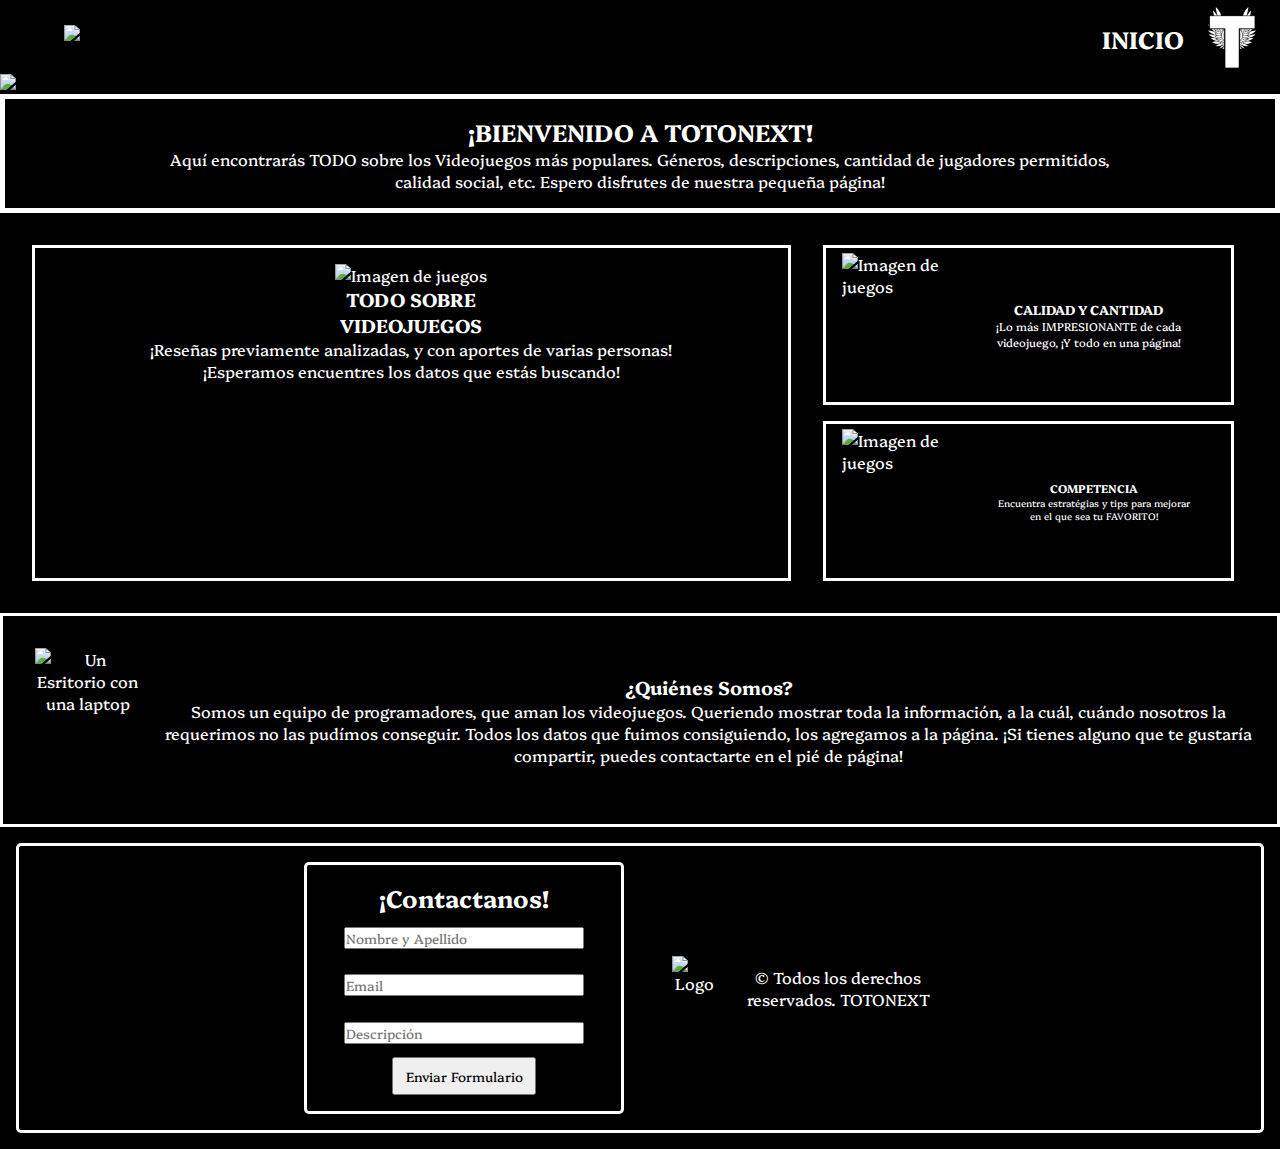
==== Videojuegos/index.html @ 3d81a837 "Videojuegos" ====
<!DOCTYPE html>
<html lang="en">

<head>
    <meta charset="UTF-8">
    <meta name="viewport" content="width=device-width, initial-scale=1.0">
    <title>TOTONEXT</title>
    <link rel="stylesheet" href="CSS/style-index.css">
</head>

<body>
    <!-- Navigation Bar -->
    <header>
        <nav>
            <ul class="menu-horizontal">
                <a><img class="img-navbar-izquierda" src="/Images/tres-lineas.png" alt="Menú-Desplegable"></a>
                <li class="item-bar-menu">
                    <ul class="menu-vertical">
                        <li class="item-menu"><a href="/index.html">INICIO</a></li>
                        <li class="item-menu"><a href="/videojuegos.html">VIDEOJUEGOS</a></li>
                        <li class="item-menu"><a href="iniciar-sesion.html">REGISTRARME</a></li>
                        <li class="item-menu"><a href="#"></a></li>
                    </ul>
                </li>
                <div class="menu-derecha">
                    <a href="index.html">
                        <h2>INICIO</h2><img src="Images/Logo.png" alt="Logo TOTONEXT" class="imagen-logo">
                    </a>
                </div>
            </ul>
        </nav>
    </header>

    <!-- Imagen Index -->
    <img class="img-index" src="/Images/fondo.jpeg">

    <!-- Index con Tarjetas -->
    <div class="container-index-text">
        <div class="index-text">
            <h1>¡BIENVENIDO A TOTONEXT!</h1>
            <p>Aquí encontrarás TODO sobre los Videojuegos más populares. Géneros, descripciones, cantidad de jugadores
                permitidos, calidad social, etc. Espero disfrutes de nuestra pequeña página!</p>
        </div>
    </div>

    <div class="tarjetas">
        <div class="tarjeta-uno">
            <img src="/Images/tarjeta-uno.jpeg" alt="Imagen de juegos">
            <h3>TODO SOBRE <br>VIDEOJUEGOS</h3>
            <p>¡Reseñas previamente analizadas, y con aportes de varias personas!<br>¡Esperamos encuentres los datos que
                estás buscando!</p>
        </div>
        <div class="tarjetas-dobles">
            <div class="tarjetas-uno">
                <img src="/Images/tarjetas-uno.jpeg" alt="Imagen de juegos">
                <div>
                    <h3>CALIDAD Y CANTIDAD</h3>
                    <p>¡Lo más IMPRESIONANTE de cada videojuego, ¡Y todo en una página!</p>
                </div>
            </div>
            <div class="tarjetas-dos">
                <img src="/Images/tarjetas-dos.jpeg" alt="Imagen de juegos">
                <div>
                    <h3>COMPETENCIA</h3>
                    <p>Encuentra estratégias y tips para mejorar en el que sea tu FAVORITO!</p>
                </div>
            </div>
        </div>
    </div>

    <!-- Quiénes Somos-->
    <div class="quienes-somos">
        <img src="/Images/quienes-somos.jpeg" alt="Un Esritorio con una laptop">
        <div>
            <h3>¿Quiénes Somos?</h3>
            <p>Somos un equipo de programadores, que aman los videojuegos. Queriendo mostrar toda la información, a la
                cuál,
                cuándo nosotros la requerimos no las pudímos conseguir. Todos los datos que fuimos consiguiendo, los
                agregamos a la página. ¡Si tienes alguno que te gustaría compartir, puedes contactarte en el pié de
                página!
            </p>
        </div>
    </div>

    <!-- Footer -->
    <footer>
        <form class="formulario" action="">
            <h4>¡Contactanos!</h4>
            <input class="form-input" placeholder="Nombre y Apellido" type="text">
            <input class="form-input" placeholder="Email" type="email">
            <input class="form-input" placeholder="Descripción" type="text">
            <input class="form-submit" value="Enviar Formulario" type="submit">
        </form>
        <div>
            <img src="/Images/Logo.png" alt="Logo">
            <span>© Todos los derechos reservados. TOTONEXT</span>
        </div>
    </footer>

    <script src="JS/main.js"></script>
</body>

</html>
---- Videojuegos/CSS/style-index.css ----
/* Import */
@import url('https://fonts.googleapis.com/css2?family=Platypi:ital,wght@0,300..800;1,300..800&display=swap');


* {
    padding: 0;
    margin: 0;
    box-sizing: border-box;
    font-family: "Platypi", serif;
}

body {
    background-color: black;
}

/* NavBar */
.menu-horizontal {
    background-color: #000000;
    display: flex;
    justify-content: space-between;
    align-items: center;
    height: 4.5rem;
    width: 100%;
}

/* Menú Izquierda */
.item-bar-menu {
    color: #fff;
    list-style: none;
    font-size: 1.5rem;
}

/* Menú-menú */
.item-bar-menu {
    padding-top: 1rem;
}

.img-navbar-izquierda {
    height: 1.8rem;
    padding-left: 4rem;
    cursor: pointer;
}

.item-menu {
    list-style: none;
}

.item-menu>a {
    color: #fff;
    text-decoration: none;
}

.item-menu>a:hover {
    color: #494949;
}

/* Items derecha Navbar*/
.menu-derecha>a {
    color: #fff;
    text-align: center;
    align-items: center;
    padding-top: .3rem;
    display: flex;
    text-decoration: none;
    align-items: center;
    justify-content: center;
}

.menu-derecha>a>h2 {
    margin-right: 1rem;
}

/* Imagen Logo Menú*/
.imagen-logo {
    height: 4rem;
    padding-right: 1rem;
}


/* Menú vertical */
.menu-vertical {
    opacity: 0;
    display: flex;
    flex-direction: column;
    align-items: center;
    justify-content: center;
    width: 13rem;
    background-color: #000000;
    padding: 1rem;
    border-radius: 5px;
    position: absolute;
    z-index: 0;
    top: 3rem;
    left: 0;
    pointer-events: none;
}

/* FIN NavBar */

/* Body */

/* Imagen Index */
.img-index{
    width: 100%;
    height: auto;
    position: static;
    z-index: -1;
}

/* Index card */
.container-index-text{
    width: 100%;
    border: 5px solid #fff;
    display: flex;
    justify-content: center;
    align-items: center;
}

.index-text {
    text-align: center;
    width: 80%;
    height: auto;
    color: #fff;
    background-color: #000;
    padding: 1rem;
    display: flex;
    flex-direction: column;
    justify-content: center;
    align-items: center;
}

.index-text>h1 {
    font-size: 3rem;
}

.index-text>p {
    font-size: 1.2rem;
}

/* Tarjetas */
.tarjetas {
    margin: 1rem;
    display: flex;
    height: 25rem;
    width: auto;
    color: #fff;
    justify-content: space-around;
}

/* Tarjeta Individual */
.tarjeta-uno {
    margin: 1rem;
    text-align: center;
    width: 20rem;
    border: 3px solid #fff;
    padding: 1rem;
}

/* Tarjetas Vertical */
/* Primer tarjeta */
.tarjetas-uno {
    margin: 1rem;
    padding: 1rem;
    text-align: center;
    display: flex;
    text-align: left;
    border: 3px solid #fff;
    width: 40rem;
}

.tarjetas-uno>div {
    text-align: center;
    justify-content: center;
    align-items: center;
    padding: 1.2rem;
}

/* Segunda Tarjeta */
.tarjetas-dos {
    margin: 1rem;
    padding: 1rem;
    text-align: center;
    display: flex;
    text-align: left;
    border: 3px solid #fff;
    width: 40rem;
}

.tarjetas-dos>div {
    text-align: center;
    justify-content: center;
    align-items: center;
    padding: 1.2rem;
}


/* Imagenes de tarjetas */
.tarjeta-uno>img {
    height: 8rem;
    width: 15rem;
}

.tarjetas-uno>img {
    height: 8rem;
    width: 15rem;
}

.tarjetas-dos>img {
    height: 8rem;
    width: 15rem;
}

/* Quiénes Somos */
.quienes-somos {
    color: #fff;
    border: 3px solid #fff;
    padding: 1rem;
    margin: 3rem;
    display: flex;
    text-align: center;
    align-items: center;
    justify-content: center;
}

.quienes-somos>img {
    width: 20rem;
    margin: 1rem;
}

/* Footer */
footer {
    border: 3px solid #fff;
    margin: 1rem;
    display: flex;
    justify-content: space-around;
    align-items: center;
    border-radius: 5px;
}

footer>div {
    color: #fff;
    text-align: center;
    padding: 1rem;
    margin: 1rem;
    display: flex;
    justify-content: center;
    align-items: center;
}

footer>div>img {
    width: 4rem;
    height: 4rem;
}

.formulario {
    display: flex;
    flex-direction: column;
    width: 30rem;
    border: 3px solid #fff;
    padding: 1rem;
    align-items: center;
    margin: 1rem;
    border-radius: 5px;
}

.form-input {
    margin: .8rem;
    width: 20rem;
}

.form-submit {
    width: 10rem;
}

.formulario>h4 {
    color: #fff;
    font-size: 1.5rem;
}

/* FIN Body */

/* Clases c/ Js */

.showhide{
    opacity: 1;
    pointer-events: all;
}

/* MediaQuery */

/* 345px */
@media screen and (min-width: 345px) {

/* Index card */
.index-text>h1{
    font-size: 1.5rem;
}
.index-text>p{
    font-size: 1rem;
}

/* Tarjetas */
.tarjetas{
    display: flex;
    flex-direction: column;
    height: auto;
}

/* Tarjeta Individual */
.tarjeta-uno{
    width: 90%;
}

.tarjeta-uno>img {
    height: 10rem;
    width: 12rem;
}

/* Tarjetas Vertical */

/* Primer tarjeta */
.tarjetas-uno{
    flex-direction: row;
    width: 90%;
    justify-content: center;
    align-items: center;
    height: 10rem;
}

.tarjetas-uno>div{
    font-size: .7rem;
}

.tarjetas-dos{
    flex-direction: row;
    width: 90%;
    justify-content: center;
    align-items: center;
    height: 10rem;
}

.tarjetas-dos>div{
    font-size: .6rem;
}

.tarjetas-uno>img {
    height: 9rem;
    width: 7rem;
}

.tarjetas-dos>img {
    height: 9rem;
    width: 7rem;
}

/* Quienes Somos */
.quienes-somos{
    display: flex;
    flex-direction: column;
    width: 100%;
    margin: 0;
}

.quienes-somos>img{
    width: 12rem;
}

/* Footer */
footer{
    display: flex;
    flex-direction: column;
    justify-content: center;
    align-items: center;
}

.formulario{
    width: 14rem;
}

.form-input{
    width: 10rem;
}

.form-submit{
    width: 9rem;
    padding: .5rem;
}

footer>div{
    width: 20rem;
}

}    

/* 720px */

@media screen and (min-width: 720px) {

/* Tarjetas */
.tarjetas {
    margin: 1rem;
    flex-direction: row;
    width: auto;
}

/* Tarjeta Uno */
.tarjetas-uno>img{
    width: 13rem;
}

/* Tarjeta Dos */
.tarjetas-dos>img{
    width: 13rem;
}

/* Quienes Somos */
.quienes-somos{
    flex-direction: row;
}

.quienes-somos>img{
    height: 9rem;
    width: 15rem;
}

/* Footer */
footer{
    flex-direction: row;
}

footer>.formulario{
    width: 20rem;
}

.form-input{
    width: 15rem;
}

}

/* 1366px */
@media screen and (min-width: 1360px) {




}

/* FIN Mediaquery */
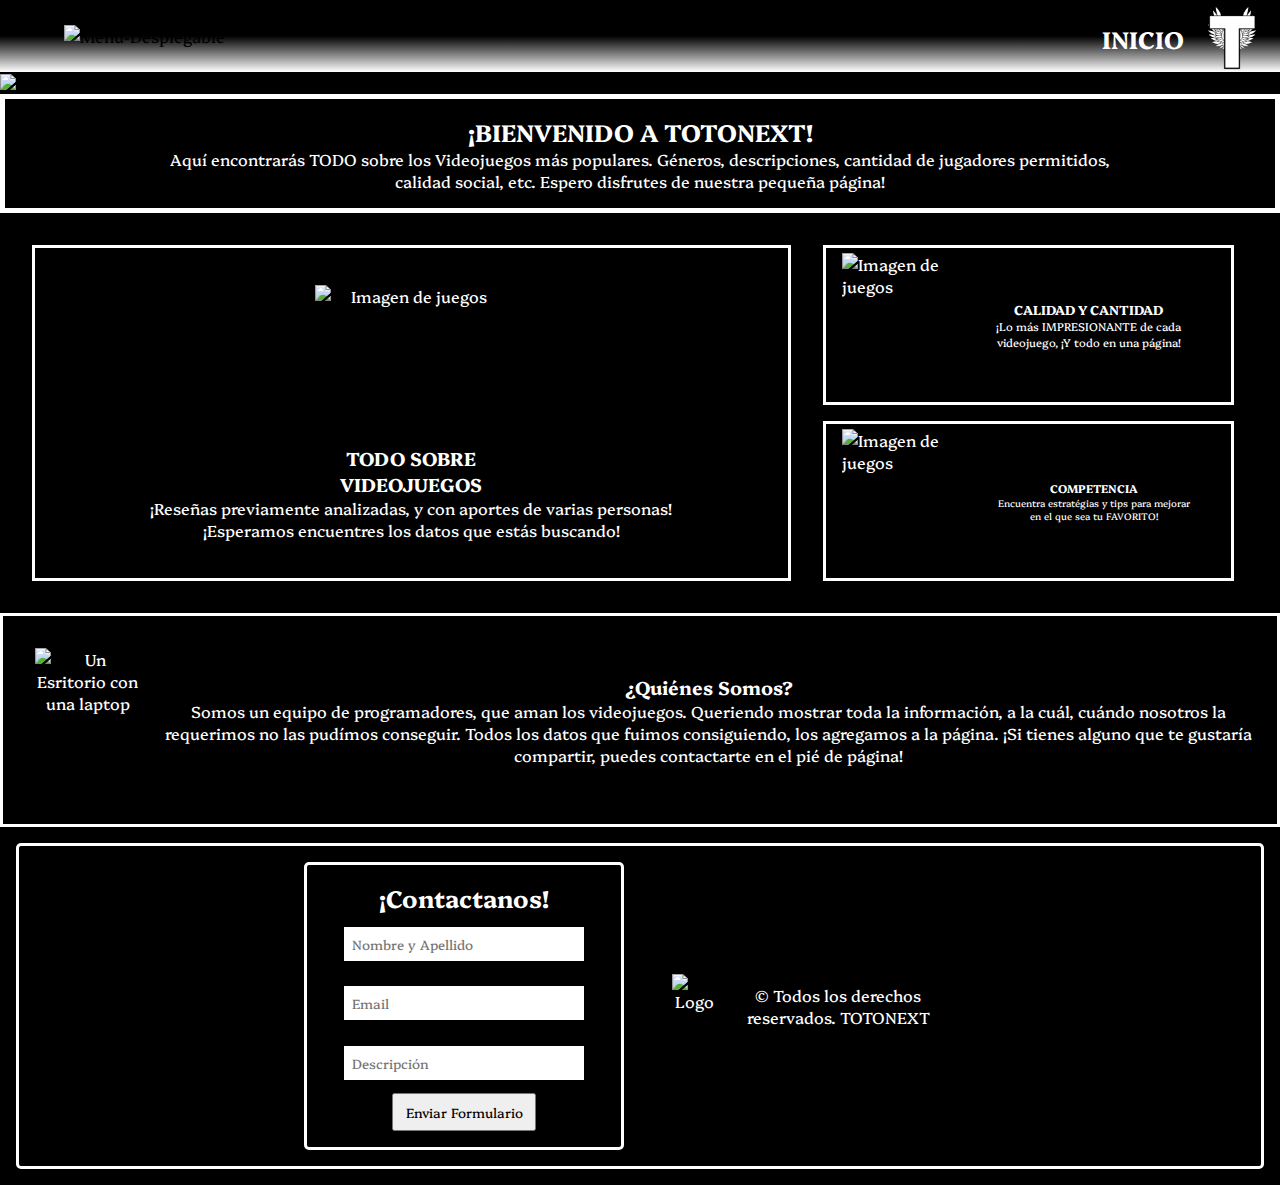
==== commit b6a8c0d3: "Finalizado responsive index 1920px" ====
--- a/Videojuegos/index.html
+++ b/Videojuegos/index.html
@@ -91,7 +91,7 @@
             <input class="form-input" placeholder="Descripción" type="text">
             <input class="form-submit" value="Enviar Formulario" type="submit">
         </form>
-        <div>
+        <div class="footer-derecha">
             <img src="/Images/Logo.png" alt="Logo">
             <span>© Todos los derechos reservados. TOTONEXT</span>
         </div>
--- a/Videojuegos/CSS/style-index.css
+++ b/Videojuegos/CSS/style-index.css
@@ -15,7 +15,7 @@
 
 /* NavBar */
 .menu-horizontal {
-    background-color: #000000;
+    background: linear-gradient(#000 50%, #fff);
     display: flex;
     justify-content: space-between;
     align-items: center;
@@ -58,7 +58,6 @@
 .menu-derecha>a {
     color: #fff;
     text-align: center;
-    align-items: center;
     padding-top: .3rem;
     display: flex;
     text-decoration: none;
@@ -83,9 +82,9 @@
     display: flex;
     flex-direction: column;
     align-items: center;
-    justify-content: center;
+    justify-content: space-around;
     width: 13rem;
-    background-color: #000000;
+    background: linear-gradient(transparent, #000 30%);
     padding: 1rem;
     border-radius: 5px;
     position: absolute;
@@ -100,7 +99,7 @@
 /* Body */
 
 /* Imagen Index */
-.img-index{
+.img-index {
     width: 100%;
     height: auto;
     position: static;
@@ -108,7 +107,7 @@
 }
 
 /* Index card */
-.container-index-text{
+.container-index-text {
     width: 100%;
     border: 5px solid #fff;
     display: flex;
@@ -151,6 +150,10 @@
 .tarjeta-uno {
     margin: 1rem;
     text-align: center;
+    display: flex;
+    justify-content: center;
+    align-items: center;
+    flex-direction: column;
     width: 20rem;
     border: 3px solid #fff;
     padding: 1rem;
@@ -237,7 +240,7 @@
     border-radius: 5px;
 }
 
-footer>div {
+.footer-derecha {
     color: #fff;
     text-align: center;
     padding: 1rem;
@@ -264,8 +267,11 @@
 }
 
 .form-input {
+    border: none;
+    outline: none;
     margin: .8rem;
     width: 20rem;
+    padding: .5rem;
 }
 
 .form-submit {
@@ -281,7 +287,7 @@
 
 /* Clases c/ Js */
 
-.showhide{
+.showhide {
     opacity: 1;
     pointer-events: all;
 }
@@ -289,170 +295,370 @@
 /* MediaQuery */
 
 /* 345px */
-@media screen and (min-width: 345px) {
-
-/* Index card */
-.index-text>h1{
-    font-size: 1.5rem;
-}
-.index-text>p{
-    font-size: 1rem;
-}
-
-/* Tarjetas */
-.tarjetas{
-    display: flex;
-    flex-direction: column;
-    height: auto;
-}
-
-/* Tarjeta Individual */
-.tarjeta-uno{
-    width: 90%;
-}
-
-.tarjeta-uno>img {
-    height: 10rem;
-    width: 12rem;
-}
-
-/* Tarjetas Vertical */
-
-/* Primer tarjeta */
-.tarjetas-uno{
-    flex-direction: row;
-    width: 90%;
-    justify-content: center;
-    align-items: center;
-    height: 10rem;
-}
-
-.tarjetas-uno>div{
-    font-size: .7rem;
-}
-
-.tarjetas-dos{
-    flex-direction: row;
-    width: 90%;
-    justify-content: center;
-    align-items: center;
-    height: 10rem;
-}
-
-.tarjetas-dos>div{
-    font-size: .6rem;
-}
-
-.tarjetas-uno>img {
-    height: 9rem;
-    width: 7rem;
-}
-
-.tarjetas-dos>img {
-    height: 9rem;
-    width: 7rem;
-}
-
-/* Quienes Somos */
-.quienes-somos{
-    display: flex;
-    flex-direction: column;
-    width: 100%;
-    margin: 0;
-}
-
-.quienes-somos>img{
-    width: 12rem;
-}
-
-/* Footer */
-footer{
-    display: flex;
-    flex-direction: column;
-    justify-content: center;
-    align-items: center;
-}
-
-.formulario{
-    width: 14rem;
-}
-
-.form-input{
-    width: 10rem;
-}
-
-.form-submit{
-    width: 9rem;
-    padding: .5rem;
-}
-
-footer>div{
-    width: 20rem;
-}
-
-}    
+@media screen and (min-width: 340px) {
+
+    /* Index card */
+    .index-text>h1 {
+        font-size: 1.5rem;
+    }
+
+    .index-text>p {
+        font-size: 1rem;
+    }
+
+    /* Tarjetas */
+    .tarjetas {
+        display: flex;
+        flex-direction: column;
+        height: auto;
+    }
+
+    /* Tarjeta Individual */
+    .tarjeta-uno {
+        width: 90%;
+    }
+
+    .tarjeta-uno>img {
+        height: 10rem;
+        width: 12rem;
+    }
+
+    /* Tarjetas Vertical */
+
+    /* Primer tarjeta */
+    .tarjetas-uno {
+        flex-direction: row;
+        width: 90%;
+        justify-content: center;
+        align-items: center;
+        height: 10rem;
+    }
+
+    .tarjetas-uno>div {
+        font-size: .7rem;
+    }
+
+    .tarjetas-dos {
+        flex-direction: row;
+        width: 90%;
+        justify-content: center;
+        align-items: center;
+        height: 10rem;
+    }
+
+    .tarjetas-dos>div {
+        font-size: .6rem;
+    }
+
+    .tarjetas-uno>img {
+        height: 9rem;
+        width: 8rem;
+    }
+
+    .tarjetas-dos>img {
+        height: 9rem;
+        width: 8rem;
+    }
+
+    /* Quienes Somos */
+    .quienes-somos {
+        display: flex;
+        flex-direction: column;
+        width: 100%;
+        margin: 0;
+    }
+
+    .quienes-somos>img {
+        width: 12rem;
+    }
+
+    /* Footer */
+    footer {
+        display: flex;
+        flex-direction: column;
+        justify-content: center;
+        align-items: center;
+    }
+
+    .formulario {
+        width: 14rem;
+    }
+
+    .form-input {
+        width: 10rem;
+    }
+
+    .form-submit {
+        width: 9rem;
+        padding: .5rem;
+    }
+
+    .footer-derecha {
+        width: 20rem;
+    }
+
+}
 
 /* 720px */
 
 @media screen and (min-width: 720px) {
 
-/* Tarjetas */
-.tarjetas {
-    margin: 1rem;
-    flex-direction: row;
-    width: auto;
-}
-
-/* Tarjeta Uno */
-.tarjetas-uno>img{
-    width: 13rem;
-}
-
-/* Tarjeta Dos */
-.tarjetas-dos>img{
-    width: 13rem;
-}
-
-/* Quienes Somos */
-.quienes-somos{
-    flex-direction: row;
-}
-
-.quienes-somos>img{
-    height: 9rem;
-    width: 15rem;
-}
-
-/* Footer */
-footer{
-    flex-direction: row;
-}
-
-footer>.formulario{
-    width: 20rem;
-}
-
-.form-input{
-    width: 15rem;
-}
+    /* Tarjetas */
+    .tarjetas {
+        margin: 1rem;
+        flex-direction: row;
+        width: auto;
+    }
+
+    /* Tarjeta Uno */
+    .tarjetas-uno>img {
+        width: 13rem;
+    }
+
+    /* Tarjeta Dos */
+    .tarjetas-dos>img {
+        width: 13rem;
+    }
+
+    /* Quienes Somos */
+    .quienes-somos {
+        flex-direction: row;
+    }
+
+    .quienes-somos>img {
+        height: 9rem;
+        width: 15rem;
+    }
+
+    /* Footer */
+    footer {
+        flex-direction: row;
+    }
+
+    .formulario {
+        width: 20rem;
+    }
+
+    .form-input {
+        width: 15rem;
+    }
 
 }
 
 /* 1366px */
 @media screen and (min-width: 1360px) {
 
-
-
-
-}
-
-/* FIN Mediaquery */
-
-
-
-
-
-
-
-
-
+    /* Navbar */
+    .img-navbar-izquierda {
+        height: 2rem;
+        padding-left: 4rem;
+        cursor: pointer;
+    }
+
+    .menu-derecha>a>h2 {
+        font-size: 1.5rem;
+    }
+
+    .menu-derecha>a>img {
+        height: 3rem;
+    }
+
+    /* Imagen Index */
+    .img-index {
+        width: 100%;
+        height: 80dvh;
+    }
+
+    /* Index Text */
+    .index-text>h1 {
+        font-size: 2.3rem;
+    }
+
+    .index-text>p {
+        font-size: 1.4rem;
+    }
+
+    /* Tarjetas */
+    .tarjetas {
+        justify-content: center;
+    }
+
+    /* Tajerta Uno */
+    .tarjeta-uno {
+        width: 20rem;
+    }
+
+    .tarjeta-uno>img {
+        width: 80%;
+    }
+
+    /* Tarjetas dobles */
+    .tarjetas-uno,
+    .tarjetas-dos {
+        width: 35rem;
+        justify-content: space-between;
+        padding: .4rem;
+    }
+
+    .tarjetas-uno>div>h3,
+    .tarjetas-dos>div>h3 {
+        font-size: 1.3rem;
+    }
+
+    .tarjetas-uno>div>p,
+    .tarjetas-dos>div>p {
+        font-size: 1rem;
+    }
+
+    /* Quienes Somos */
+    .quienes-somos {
+        justify-content: space-around;
+    }
+
+    .quienes-somos>img {
+        width: 25rem;
+        height: 15rem;
+    }
+
+    .quienes-somos>div {
+        width: 40rem;
+    }
+
+    .quienes-somos>div>h3 {
+        font-size: 2rem;
+    }
+
+    .quienes-somos>div>p {
+        font-size: 1.4rem;
+    }
+
+    /* Footer */
+    footer {
+        justify-content: space-around;
+    }
+
+    .formulario {
+        width: 35rem;
+    }
+
+    .formulario>h4 {
+        font-size: 1.9rem;
+    }
+
+    .form-input {
+        width: 25rem;
+    }
+
+}
+
+@media screen and (min-width: 1910px) {
+
+    /* Navbar */
+
+    .menu-horizontal{
+        height: 6rem;
+    }
+
+    .menu-vertical{
+        height: 12rem;
+    }
+
+    .img-navbar-izquierda {
+        height: 2.5rem
+    }
+
+    .menu-derecha>a>h2 {
+        font-size: 2rem;
+    }
+
+    .menu-derecha>a>img {
+        height: 4rem;
+    }
+
+    /* Index Text */
+    .index-text>h1 {
+        font-size: 4rem;
+    }
+
+    .index-text>p {
+        font-size: 2rem;
+    }
+
+    /* Tarjetas */
+    .tarjeta-uno {
+        width: 30rem;
+    }
+
+    .tarjeta-uno>img {
+        width: 90%;
+        height: 12rem;
+    }
+
+    .tarjeta-uno>p{
+        width: 80%;
+    }
+
+    /* Tarjetas dobles */
+    .tarjetas-uno, 
+    .tarjetas-dos {
+        height: 12rem;
+        width: 40rem;
+        justify-content: space-between;
+        padding: 1rem;
+    }
+
+    /* Quienes Somos */
+    .quienes-somos>img {
+        width: 35rem;
+        height: 20rem;
+    }
+
+    .quienes-somos>div {
+        width: 60rem;
+    }
+
+    .quienes-somos>div>h3 {
+        font-size: 3.5rem;
+    }
+
+    .quienes-somos>div>p {
+        font-size: 2rem;
+    }
+
+    /* Footer Izquierda */
+
+    /* Formulario */
+    .formulario {
+        width: 45rem;
+    }
+
+    .formulario>h4 {
+        font-size: 2.3rem;
+    }
+
+    .form-input {
+        width: 35rem;
+        height: 3rem;
+    }
+
+    /* Footer Derecha */
+    
+    .footer-derecha{
+        width: 50rem;
+    }
+
+    .footer-derecha>img {
+        width: 9rem;
+        height: 9rem;
+    }
+
+    .footer-derecha>span{
+        font-size: 2rem;
+    }
+
+
+
+
+}
+
+/* FIN Mediaquery */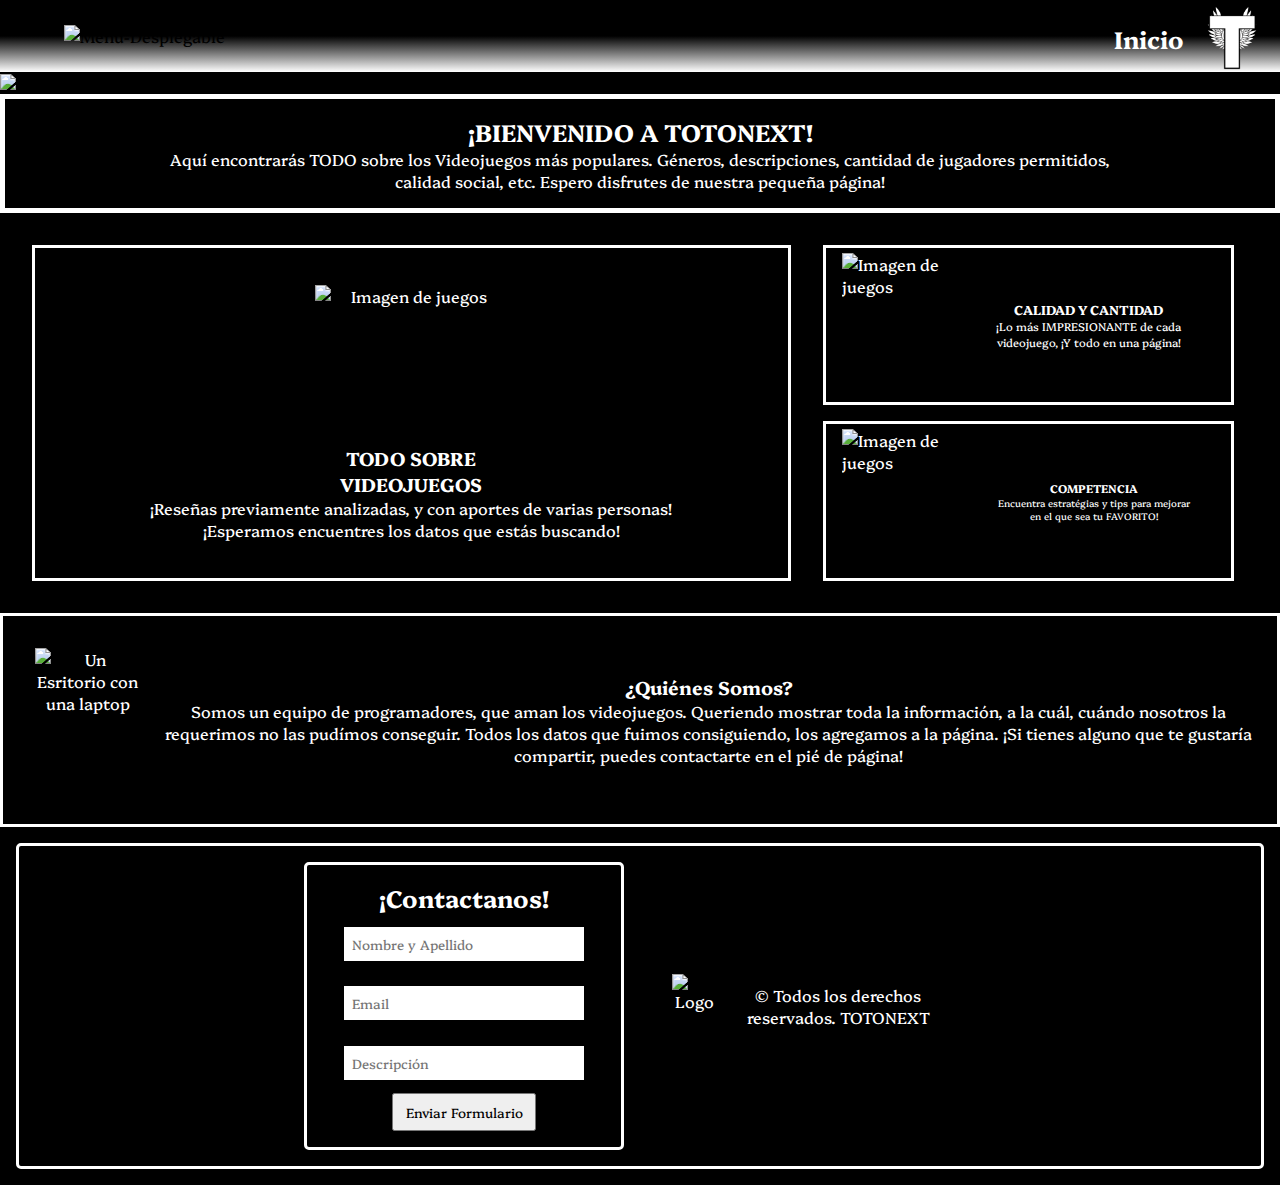
==== commit 2d366414: "Videojuegos.html arreglada y re-escrito el main.js" ====
--- a/Videojuegos/index.html
+++ b/Videojuegos/index.html
@@ -24,7 +24,7 @@
                 </li>
                 <div class="menu-derecha">
                     <a href="index.html">
-                        <h2>INICIO</h2><img src="Images/Logo.png" alt="Logo TOTONEXT" class="imagen-logo">
+                        <h2>Inicio</h2><img src="Images/Logo.png" alt="Logo TOTONEXT" class="imagen-logo">
                     </a>
                 </div>
             </ul>
--- a/Videojuegos/CSS/style-index.css
+++ b/Videojuegos/CSS/style-index.css
@@ -555,11 +555,11 @@
 
     /* Navbar */
 
-    .menu-horizontal{
+    .menu-horizontal {
         height: 6rem;
     }
 
-    .menu-vertical{
+    .menu-vertical {
         height: 12rem;
     }
 
@@ -594,12 +594,12 @@
         height: 12rem;
     }
 
-    .tarjeta-uno>p{
+    .tarjeta-uno>p {
         width: 80%;
     }
 
     /* Tarjetas dobles */
-    .tarjetas-uno, 
+    .tarjetas-uno,
     .tarjetas-dos {
         height: 12rem;
         width: 40rem;
@@ -642,8 +642,8 @@
     }
 
     /* Footer Derecha */
-    
-    .footer-derecha{
+
+    .footer-derecha {
         width: 50rem;
     }
 
@@ -652,7 +652,7 @@
         height: 9rem;
     }
 
-    .footer-derecha>span{
+    .footer-derecha>span {
         font-size: 2rem;
     }
 
